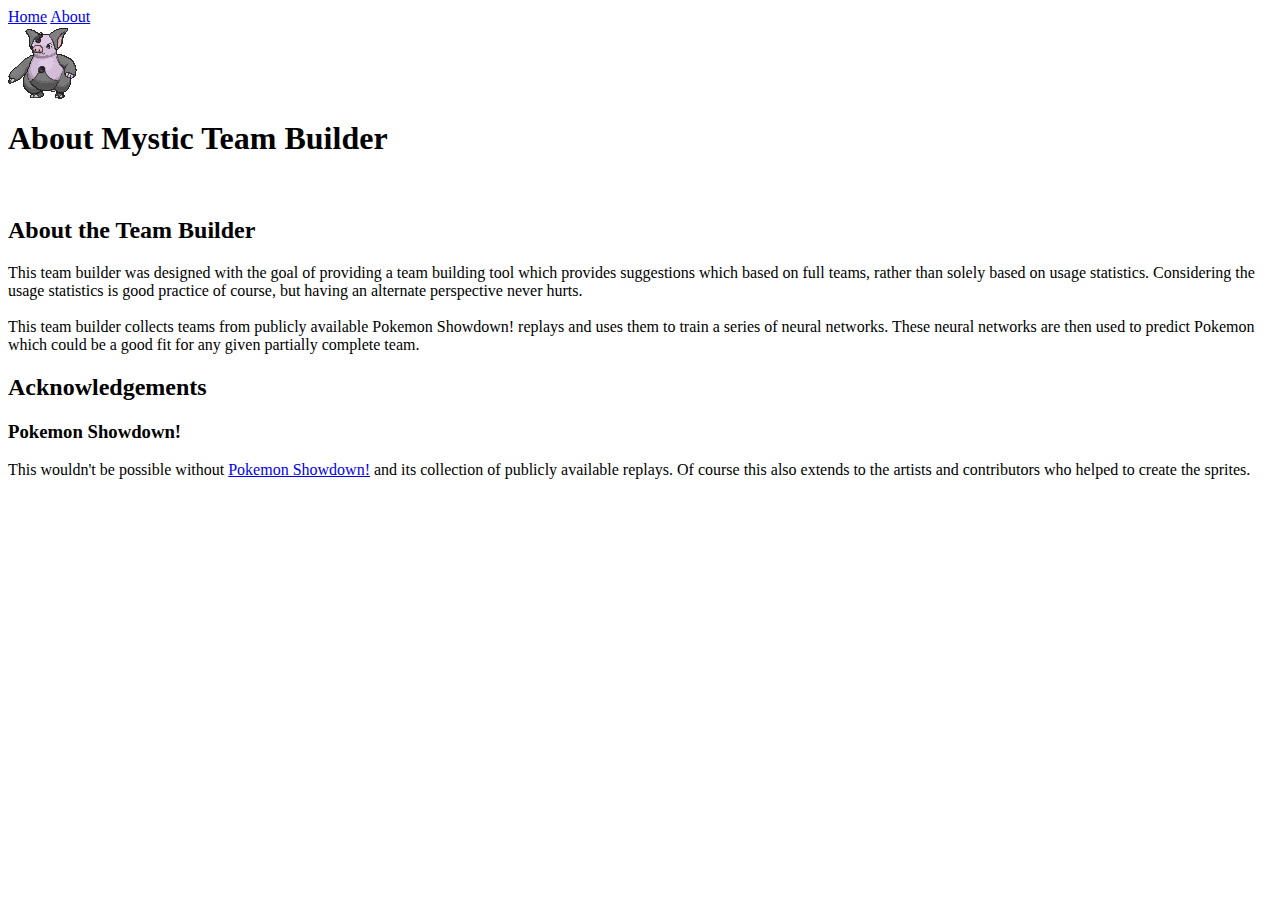
==== app/templates/about.html @ 087e5188 "Files" ====
<html>
    <script src="https://code.jquery.com/jquery-2.1.4.min.js"></script>
    <script src="static/js/index.js"></script>
    <link rel="stylesheet" type="text/css" href="static/css/site_format.css">
    <link rel="shortcut icon" href="static/images/icons/grumpig.png">
    <head>
        <!-- Global site tag (gtag.js) - Google Analytics -->
        <script async src="https://www.googletagmanager.com/gtag/js?id=UA-172438125-1"></script>
        <script>
          window.dataLayer = window.dataLayer || [];
          function gtag(){dataLayer.push(arguments);}
          gtag('js', new Date());

          gtag('config', 'UA-172438125-1');
        </script>

        <title>Mystic Team Builder - About</title>
    </head>
    <body>
        <div class="content_container">
            <div class="sidenav">
                <a href="/">Home</a>
                <a href="/about">About</a>
                <div class="grumpig_sidenav_container">
                    <img class="grumpig_sidenav" src="../static/images/sprites/grumpig.gif">
                </div>
            </div>

            <div class="header">
                <h1 id="pageHeader">About Mystic Team Builder</h1>
            </div>

            <div class="content">
                <div class="text">
                    <br>
                    <h2>About the Team Builder</h2>
                    This team builder was designed with the goal of providing a team building tool which provides suggestions
                    which based on full teams, rather than solely based on usage statistics. Considering the usage statistics is
                    good practice of course, but having an alternate perspective never hurts.<br><br>

                    This team builder collects teams from publicly available Pokemon Showdown! replays and uses them to train a
                    series of neural networks. These neural networks are then used to predict Pokemon which could be a good fit
                    for any given partially complete team.<br>

                    <h2>Acknowledgements</h2>
                    <h3>Pokemon Showdown!</h3>
                    This wouldn't be possible without <a href="pokemonshowdown.com">Pokemon Showdown!</a> and its collection of
                    publicly available replays. Of course this also extends to the artists and contributors who helped to create
                    the sprites.
                </div>
            </div>
        </div>
    </body>
</html>
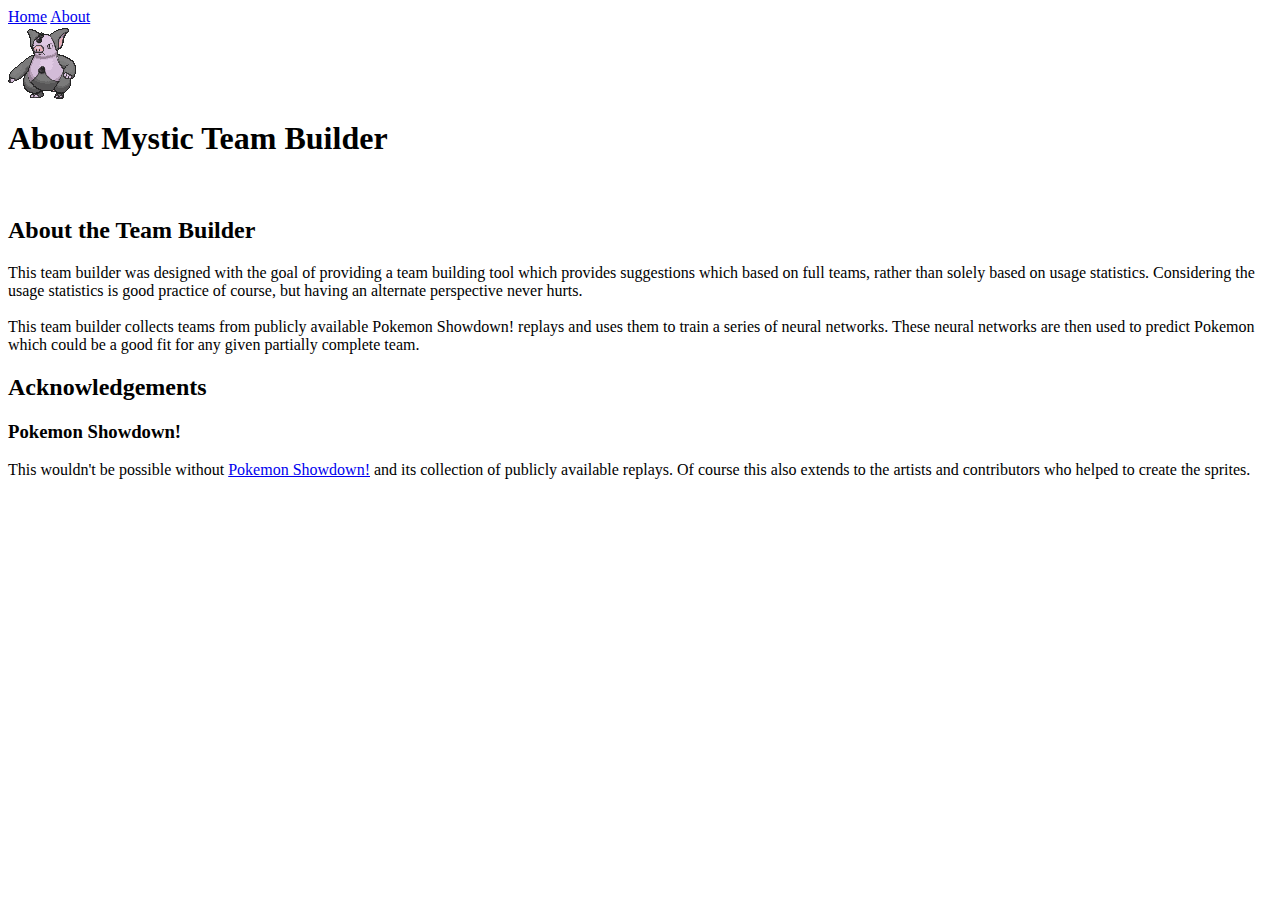
==== commit 9686d986: "More Diverse Teams" ====
--- a/app/templates/about.html
+++ b/app/templates/about.html
@@ -4,16 +4,6 @@
     <link rel="stylesheet" type="text/css" href="static/css/site_format.css">
     <link rel="shortcut icon" href="static/images/icons/grumpig.png">
     <head>
-        <!-- Global site tag (gtag.js) - Google Analytics -->
-        <script async src="https://www.googletagmanager.com/gtag/js?id=UA-172438125-1"></script>
-        <script>
-          window.dataLayer = window.dataLayer || [];
-          function gtag(){dataLayer.push(arguments);}
-          gtag('js', new Date());
-
-          gtag('config', 'UA-172438125-1');
-        </script>
-
         <title>Mystic Team Builder - About</title>
     </head>
     <body>
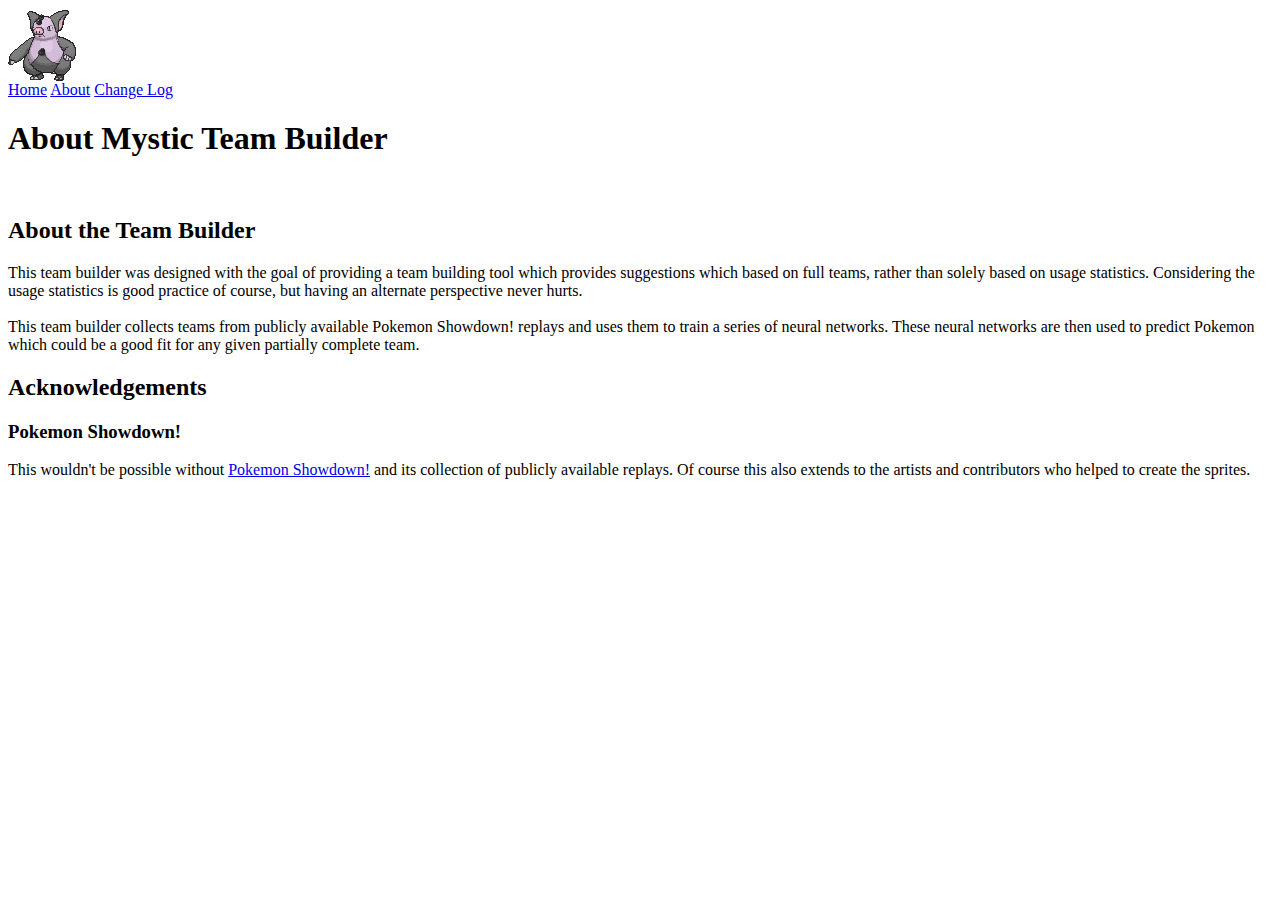
==== commit 583fe093: "Change Log Page" ====
--- a/app/templates/about.html
+++ b/app/templates/about.html
@@ -1,6 +1,5 @@
 <html>
     <script src="https://code.jquery.com/jquery-2.1.4.min.js"></script>
-    <script src="static/js/index.js"></script>
     <link rel="stylesheet" type="text/css" href="static/css/site_format.css">
     <link rel="shortcut icon" href="static/images/icons/grumpig.png">
     <head>
@@ -9,11 +8,12 @@
     <body>
         <div class="content_container">
             <div class="sidenav">
-                <a href="/">Home</a>
-                <a href="/about">About</a>
                 <div class="grumpig_sidenav_container">
                     <img class="grumpig_sidenav" src="../static/images/sprites/grumpig.gif">
                 </div>
+                <a href="/">Home</a>
+                <a href="/about">About</a>
+                <a href="/history">Change Log</a>
             </div>
 
             <div class="header">
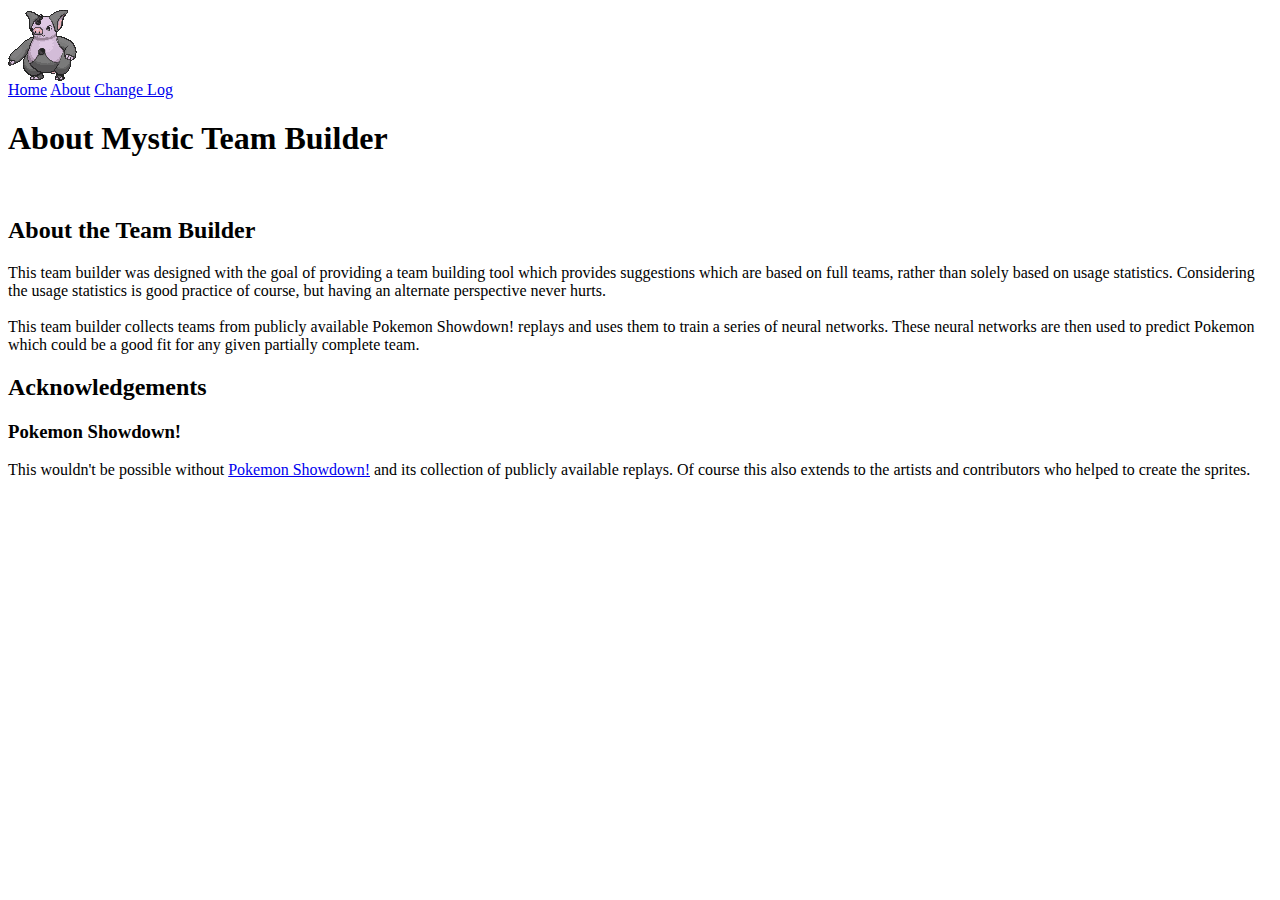
==== commit e46ca763: "Update to Use Battlespot Doubles Teams" ====
--- a/app/templates/about.html
+++ b/app/templates/about.html
@@ -25,7 +25,7 @@
                     <br>
                     <h2>About the Team Builder</h2>
                     This team builder was designed with the goal of providing a team building tool which provides suggestions
-                    which based on full teams, rather than solely based on usage statistics. Considering the usage statistics is
+                    which are based on full teams, rather than solely based on usage statistics. Considering the usage statistics is
                     good practice of course, but having an alternate perspective never hurts.<br><br>
 
                     This team builder collects teams from publicly available Pokemon Showdown! replays and uses them to train a
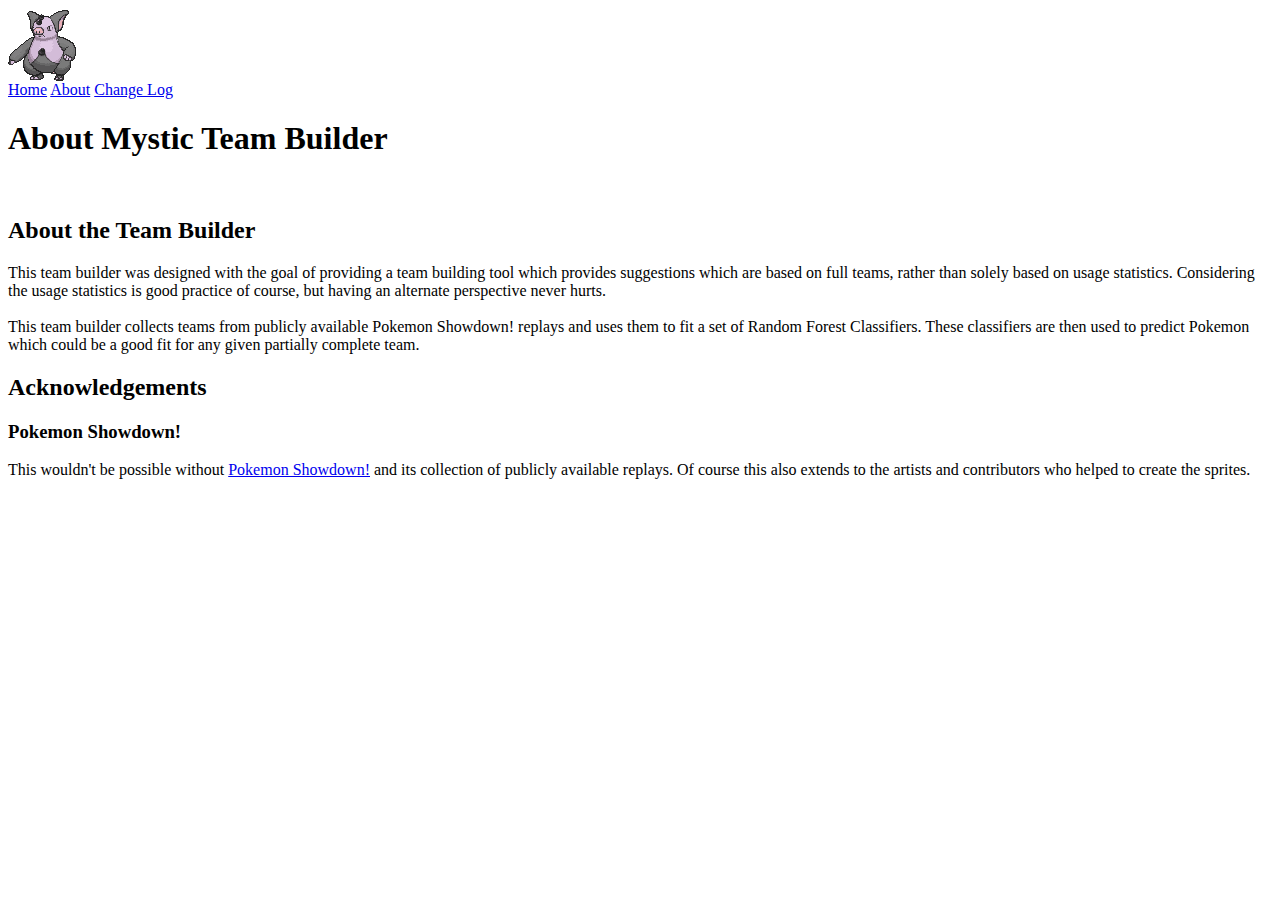
==== commit 508a421e: "Updated for Series 7 and swapped to Random Forest Classifiers" ====
--- a/app/templates/about.html
+++ b/app/templates/about.html
@@ -28,8 +28,8 @@
                     which are based on full teams, rather than solely based on usage statistics. Considering the usage statistics is
                     good practice of course, but having an alternate perspective never hurts.<br><br>
 
-                    This team builder collects teams from publicly available Pokemon Showdown! replays and uses them to train a
-                    series of neural networks. These neural networks are then used to predict Pokemon which could be a good fit
+                    This team builder collects teams from publicly available Pokemon Showdown! replays and uses them to fit a
+                    set of Random Forest Classifiers. These classifiers are then used to predict Pokemon which could be a good fit
                     for any given partially complete team.<br>
 
                     <h2>Acknowledgements</h2>
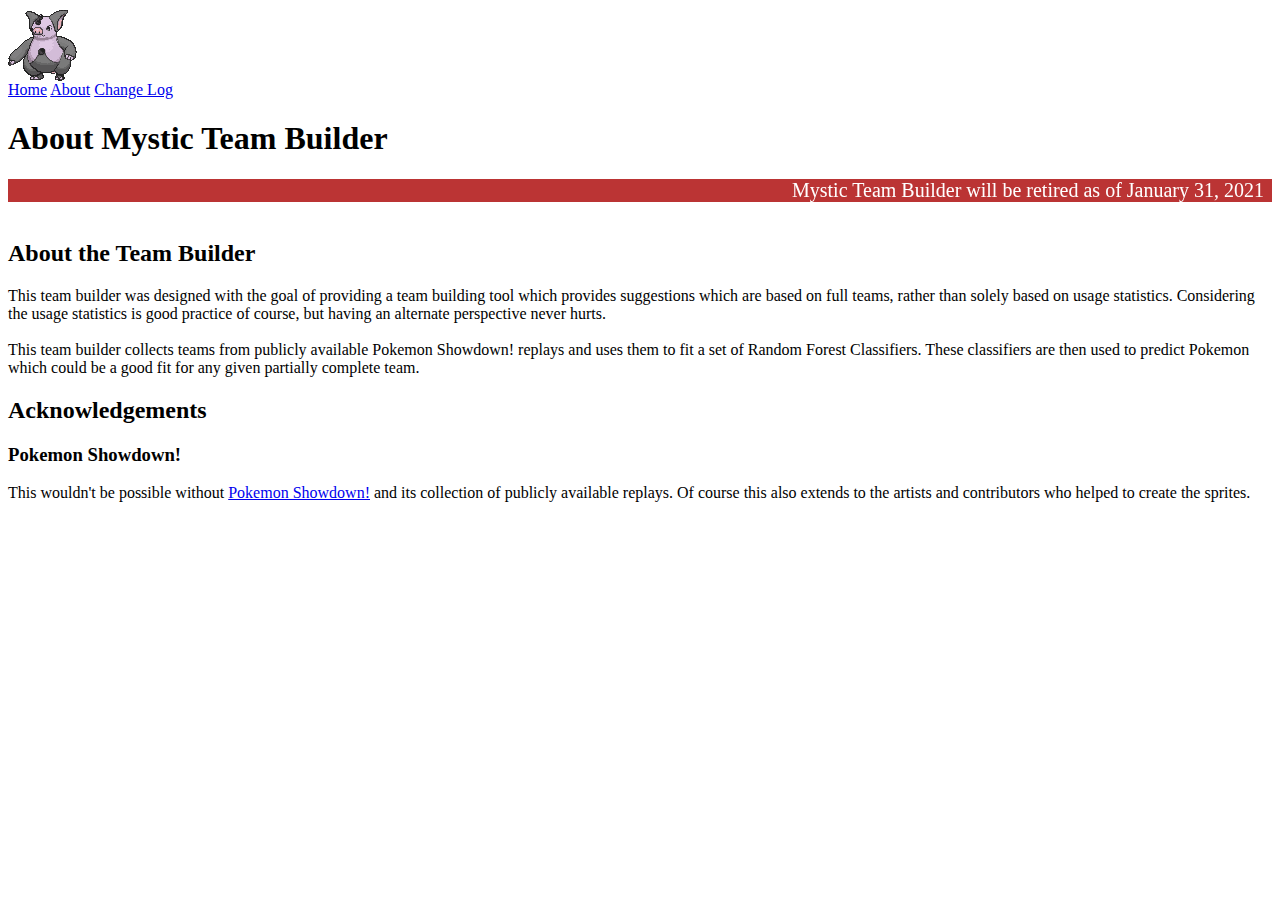
==== commit 80378f38: "Shutdown message" ====
--- a/app/templates/about.html
+++ b/app/templates/about.html
@@ -19,6 +19,14 @@
             <div class="header">
                 <h1 id="pageHeader">About Mystic Team Builder</h1>
             </div>
+            <div align="center">
+                <marquee behavior="alternate" bgcolor="#bb3434" direction="left" height:="" loop="7" scrollamount="1" scrolldelay="2" width="100%">
+                    <span style="font-size: 20px;color:#FFFFFF">
+                        Mystic Team Builder will be retired as of January 31, 2021
+                    </span>
+                </marquee>
+            </div>
+
 
             <div class="content">
                 <div class="text">
